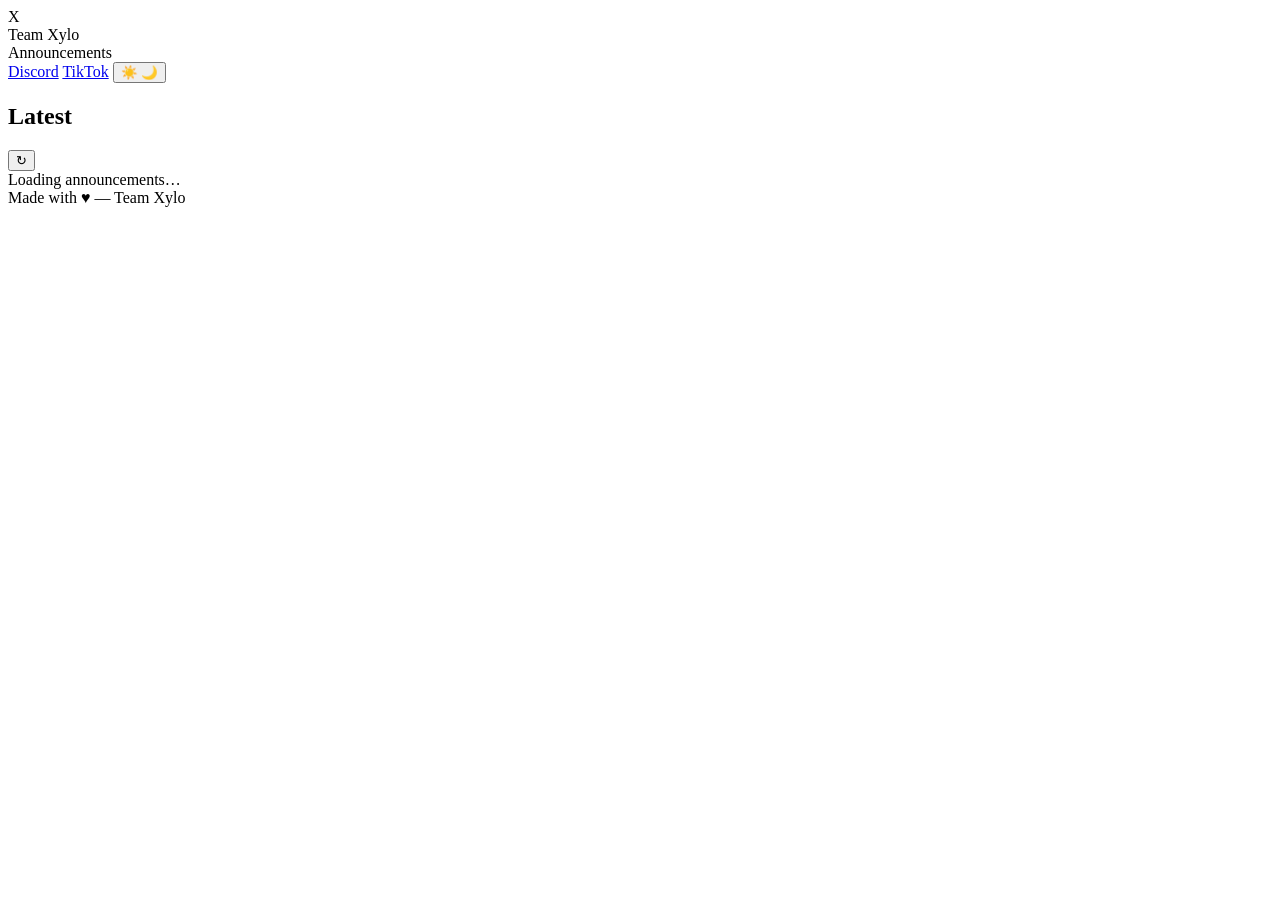
==== index.html @ f0090b32 "Rename index (4) 2.html to index.html" ====
<!doctype html>
<html lang="en">
<head>
  <meta charset="utf-8" />
  <meta name="viewport" content="width=device-width,initial-scale=1" />
  <title>Announcements — Team Xylo</title>
  <link rel="stylesheet" href="style.css">
</head>
<body>
  <main id="app">
    <header class="topbar">
      <div class="brand">
        <span class="logo-badge" aria-hidden="true">X</span>
        <div class="brand-text">
          <div class="brand-name">Team Xylo</div>
          <div class="brand-sub">Announcements</div>
        </div>
      </div>

      <nav class="links" aria-label="External links">
        <a id="discord-link" href="https://discord.gg/AEP6aAnJ" target="_blank" rel="noopener">Discord</a>
        <a id="tiktok-link" href="https://www.tiktok.com/@team.xylo_tornado?_r=1&_t=ZT-95AMIutL27C" target="_blank" rel="noopener">TikTok</a>

        <!-- Theme toggle -->
        <button id="theme-toggle" class="theme-toggle" aria-pressed="false" title="Toggle dark / light theme" aria-label="Toggle theme">
          <span class="sun" aria-hidden="true">☀️</span>
          <span class="moon" aria-hidden="true">🌙</span>
        </button>
      </nav>
    </header>

    <section class="announcements-card" aria-live="polite" aria-busy="true">
      <div class="card-header">
        <h1>Latest</h1>
        <div class="header-actions">
          <button class="btn btn-ghost" id="refresh-btn" title="Reload announcements" aria-label="Reload announcements">↻</button>
        </div>
      </div>

      <div id="announcements-container" class="announcements-container">
        <!-- announcements.html will be loaded here. Edit announcements.html to change announcements. -->
        <div class="loading">Loading announcements…</div>
      </div>
    </section>

    <footer class="footer">Made with ♥ — Team Xylo</footer>
  </main>

  <script src="script.js"></script>
</body>
</html>
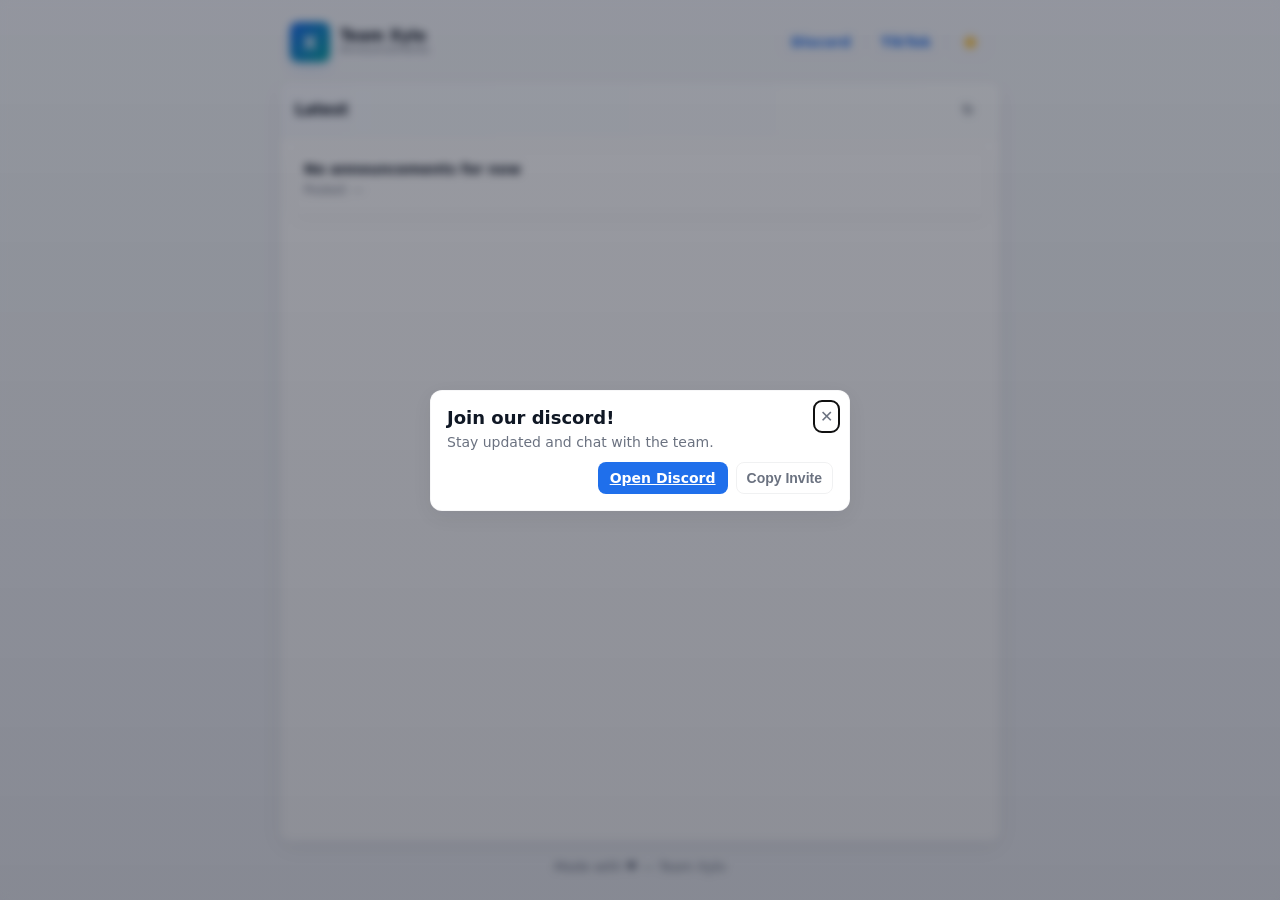
==== commit 7e78b035: "Rename index (5).html to index.html" ====
--- a/index.html
+++ b/index.html
@@ -46,6 +46,20 @@
     <footer class="footer">Made with ♥ — Team Xylo</footer>
   </main>
 
+  <!-- Join Discord modal -->
+  <div id="discord-modal" class="modal" role="dialog" aria-modal="true" aria-labelledby="modal-title" hidden>
+    <div class="modal-backdrop" id="modal-backdrop"></div>
+    <div class="modal-card" role="document">
+      <button class="modal-close" id="modal-close" aria-label="Close">✕</button>
+      <h2 id="modal-title">Join our discord!</h2>
+      <p class="modal-text">Stay updated and chat with the team.</p>
+      <div class="modal-actions">
+        <a id="modal-discord-link" class="btn" href="https://discord.gg/AEP6aAnJ" target="_blank" rel="noopener">Open Discord</a>
+        <button id="copy-discord" class="btn btn-ghost">Copy Invite</button>
+      </div>
+    </div>
+  </div>
+
   <script src="script.js"></script>
 </body>
 </html>
--- a/style.css
+++ b/style.css
@@ -0,0 +1,309 @@
+:root{
+  --bg:#f4f6f9;
+  --card:#ffffff;
+  --muted:#6b7280;
+  --accent:#1f6feb;
+  --accent-2:#0ea5a4;
+  --radius:10px;
+  --shadow: 0 6px 20px rgba(16,24,40,0.06);
+  --glass: rgba(255,255,255,0.6);
+
+  /* Theme-aware UI tokens */
+  --text: #0f1724;
+  --border-soft: rgba(15,23,36,0.06);
+  --border-strong: rgba(16,24,40,0.03);
+  --card-header-border: rgba(16,24,40,0.04);
+  --btn-ghost-border: rgba(15,23,36,0.06);
+  --logo-shadow: 0 5px 12px rgba(31,111,235,0.16);
+  --spinner-border: rgba(0,0,0,0.08);
+
+  font-family: Inter, ui-sans-serif, system-ui, -apple-system, "Segoe UI", Roboto, "Helvetica Neue", Arial;
+  -webkit-font-smoothing:antialiased;
+  -moz-osx-font-smoothing:grayscale;
+  font-size:14px;
+}
+
+/* Dark theme variables applied when body.dark is present */
+body.dark {
+  --bg: #0b1020;
+  --card: #0f1724;
+  --muted: #9aa0a6;
+  --accent: #60a5fa;
+  --accent-2: #34d399;
+  --shadow: 0 8px 24px rgba(2,6,23,0.6);
+
+  /* override UI tokens for dark */
+  --text: #e6eef8;
+  --border-soft: rgba(255,255,255,0.08);
+  --border-strong: rgba(255,255,255,0.03);
+  --card-header-border: rgba(255,255,255,0.03);
+  --btn-ghost-border: rgba(255,255,255,0.04);
+  --logo-shadow: none;
+  --spinner-border: rgba(255,255,255,0.06);
+
+  color: #e6eef8;
+}
+
+*{box-sizing:border-box}
+html,body{height:100%}
+body{
+  margin:0;
+  background: linear-gradient(180deg, var(--bg), var(--bg));
+  color:var(--text, #0f1724);
+  display:flex;
+  align-items:center;
+  justify-content:center;
+  padding:14px;
+  transition:background .2s ease, color .2s ease;
+}
+
+/* ensure text color uses appropriate value */
+body { --text: #0f1724; }
+body.dark { --text: #e6eef8; }
+
+main#app{
+  width:100%;
+  max-width:720px; /* made slightly smaller */
+  min-height:calc(100vh - 28px);
+  display:flex;
+  flex-direction:column;
+  gap:12px;
+}
+
+/* TOPBAR */
+.topbar{
+  display:flex;
+  justify-content:space-between;
+  align-items:center;
+  gap:10px;
+  padding:8px 10px;
+  background:transparent;
+}
+
+.brand{
+  display:flex;
+  align-items:center;
+  gap:10px;
+}
+
+.logo-badge{
+  width:40px;
+  height:40px;
+  display:inline-grid;
+  place-items:center;
+  border-radius:8px;
+  background:linear-gradient(135deg,var(--accent),var(--accent-2));
+  color:white;
+  font-weight:800;
+  box-shadow:var(--logo-shadow);
+  font-size:18px;
+}
+
+.brand-text{line-height:1}
+.brand-name{font-weight:700;font-size:15px}
+.brand-sub{font-size:11px;color:var(--muted)}
+
+/* links */
+.links{
+  display:flex;
+  gap:8px;
+  align-items:center;
+}
+.links a{
+  display:inline-block;
+  text-decoration:none;
+  padding:6px 10px;
+  border-radius:8px;
+  background:transparent;
+  color:var(--accent);
+  font-weight:600;
+  border:1px solid var(--border-soft);
+  transition:transform .12s ease, box-shadow .12s ease, background .12s, color .12s;
+}
+.links a:hover{background:rgba(31,111,235,0.05)}
+.links a:active{transform:translateY(1px)}
+
+/* theme toggle */
+.theme-toggle{
+  display:inline-grid;
+  place-items:center;
+  width:40px;
+  height:34px;
+  border-radius:8px;
+  background:transparent;
+  border:1px solid var(--border-soft);
+  cursor:pointer;
+  padding:6px;
+  transition:background .12s ease, transform .08s ease;
+}
+.theme-toggle:hover{background:rgba(15,23,36,0.02)}
+.theme-toggle .sun{display:block}
+.theme-toggle .moon{display:none}
+
+/* when dark: swap icons and adjust border/fg */
+body.dark .theme-toggle{
+  border:1px solid rgba(255,255,255,0.08);
+  background:rgba(255,255,255,0.02);
+}
+body.dark .theme-toggle .sun{display:none}
+body.dark .theme-toggle .moon{display:block}
+
+/* CARD */
+.announcements-card{
+  background: linear-gradient(180deg, var(--card), var(--card));
+  border-radius:var(--radius);
+  box-shadow:var(--shadow);
+  padding:0;
+  flex:1;
+  display:flex;
+  flex-direction:column;
+  min-height:220px;
+  overflow:hidden;
+  border:1px solid var(--border-strong);
+}
+
+body.dark .announcements-card{
+  background:linear-gradient(180deg,var(--card), rgba(255,255,255,0.02));
+  border:1px solid rgba(255,255,255,0.03);
+}
+
+.card-header{
+  display:flex;
+  justify-content:space-between;
+  align-items:center;
+  padding:12px 14px;
+  border-bottom:1px solid var(--card-header-border);
+  background:linear-gradient(90deg, rgba(31,111,235,0.03), rgba(14,165,164,0.01));
+}
+body.dark .card-header{
+  border-bottom-color: rgba(255,255,255,0.03);
+  background:linear-gradient(90deg, rgba(96,165,250,0.02), rgba(52,211,153,0.01));
+}
+.card-header h1{margin:0;font-size:15px;color:var(--text);font-weight:700}
+.header-actions{display:flex;gap:8px;align-items:center}
+
+/* container */
+.announcements-container{
+  overflow:auto;
+  padding:12px;
+  display:flex;
+  flex-direction:column;
+  gap:10px;
+  min-height:160px;
+  animation:fadeIn .24s ease both;
+}
+
+/* loading / empty */
+.loading{
+  color:var(--muted);
+  display:flex;
+  gap:10px;
+  align-items:center;
+  font-weight:600;
+}
+.spinner{
+  width:16px;height:16px;border-radius:50%;
+  border:2px solid rgba(0,0,0,0.08);
+  border-top-color:var(--accent);
+  animation:spin 1s linear infinite;
+}
+
+/* announces */
+.announce-list{display:flex;flex-direction:column;gap:10px}
+.announce{
+  padding:10px;border-radius:8px;
+  background: var(--card);
+  border:1px solid var(--border-strong);
+  box-shadow:0 6px 18px rgba(16,24,40,0.03);
+}
+body.dark .announce{
+  background:linear-gradient(180deg, rgba(255,255,255,0.02), rgba(255,255,255,0.01));
+  border:1px solid rgba(255,255,255,0.03);
+  box-shadow:none;
+}
+.announce h2{margin:0 0 6px 0;font-size:14px}
+.announce p{margin:0 0 6px 0;color:var(--muted)}
+.announce ul{margin:0 0 6px 18px;color:var(--muted)}
+.meta{font-size:12px;color:#9aa0a6}
+
+/* buttons */
+.actions{display:flex;justify-content:flex-end}
+.btn{
+  appearance:none;
+  border:0;
+  padding:8px 12px;
+  border-radius:8px;
+  background:var(--accent);
+  color:white;
+  font-weight:600;
+  font-size:14px;
+}
+.btn-ghost{
+  background:transparent;
+  border:1px solid var(--btn-ghost-border);
+  color:var(--muted);
+  padding:6px 10px;
+  border-radius:8px;
+  cursor:pointer;
+}
+.btn-ghost:hover{background:rgba(15,23,36,0.02)}
+
+body.dark .btn-ghost{
+  border:1px solid rgba(255,255,255,0.04);
+  color:var(--muted);
+  background:transparent;
+}
+
+/* footer */
+.footer{
+  text-align:center;
+  color:var(--muted);
+  font-size:13px;
+  padding:6px 0 12px;
+}
+
+/* modal */
+.modal[hidden]{display:none}
+.modal{
+  position:fixed;
+  inset:0;
+  display:grid;
+  place-items:center;
+  z-index:40;
+}
+.modal-backdrop{
+  position:absolute;inset:0;background:linear-gradient(180deg,rgba(2,6,23,0.4),rgba(2,6,23,0.45));
+  backdrop-filter: blur(4px);
+  opacity:1;
+}
+.modal-card{
+  position:relative;
+  z-index:41;
+  width:calc(100% - 48px);
+  max-width:420px;
+  background:var(--card);
+  border-radius:12px;
+  padding:16px;
+  box-shadow:var(--shadow);
+  border:1px solid var(--border-strong);
+  text-align:left;
+}
+body.dark .modal-card{ background:linear-gradient(180deg,var(--card), rgba(255,255,255,0.02)); border:1px solid rgba(255,255,255,0.03); }
+.modal-close{
+  position:absolute;right:10px;top:10px;border:0;background:transparent;font-size:16px;color:var(--muted);cursor:pointer;padding:6px;border-radius:8px;
+}
+.modal h2{margin:0 0 6px 0;font-size:18px}
+.modal-text{margin:0 0 12px 0;color:var(--muted);font-size:14px}
+.modal-actions{display:flex;gap:8px;justify-content:flex-end}
+
+/* animations */
+@keyframes spin{to{transform:rotate(360deg)}}
+@keyframes fadeIn{from{opacity:0;transform:translateY(6px)}to{opacity:1;transform:none}}
+@media (max-width:520px){
+  body{padding:10px}
+  .links a{padding:8px;font-size:13px}
+  .announcements-card{padding:10px}
+  .logo-badge{width:36px;height:36px;font-size:16px}
+  .theme-toggle{width:36px}
+  .modal-card{max-width:92%}
+}
